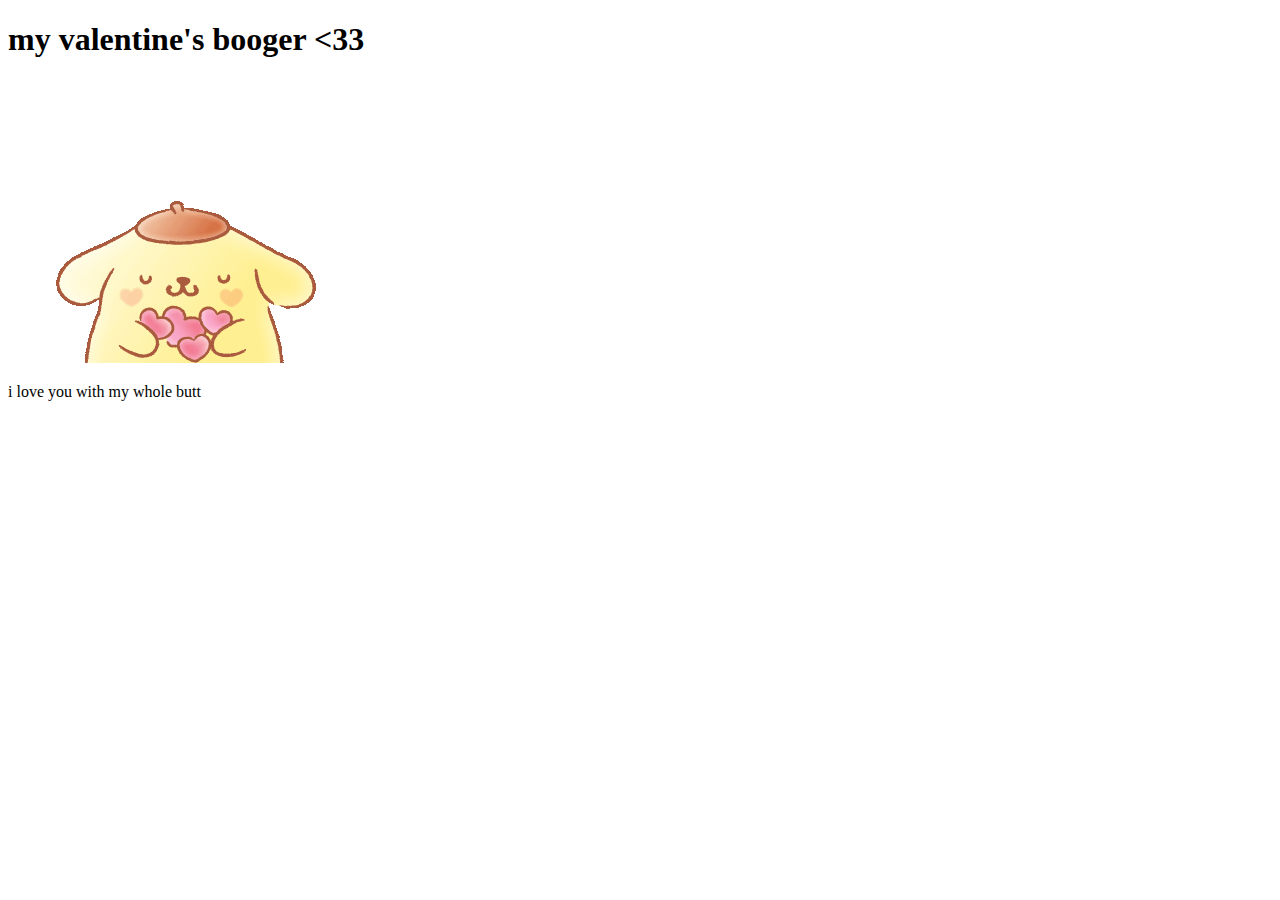
==== yes.html @ 010f5e47 "Update yes.html" ====
<!DOCTYPE html>
<html lang="en">
    <head>
        <link rel="stylesheet" href="styles.css">
        
    </head> 
    <body>
        <div class="container">
            <div >
                <h1 class = "header_text"> my valentine's booger <33 </h1>
            </div>
            <div class="gif_container">
                <img src="pompompurin-vivian-kong.gif" alt="pompom with hearts">
            </div>
            <p class = "text"> i love you with my whole butt </p>
        </div>
       
    </body> 
</html>
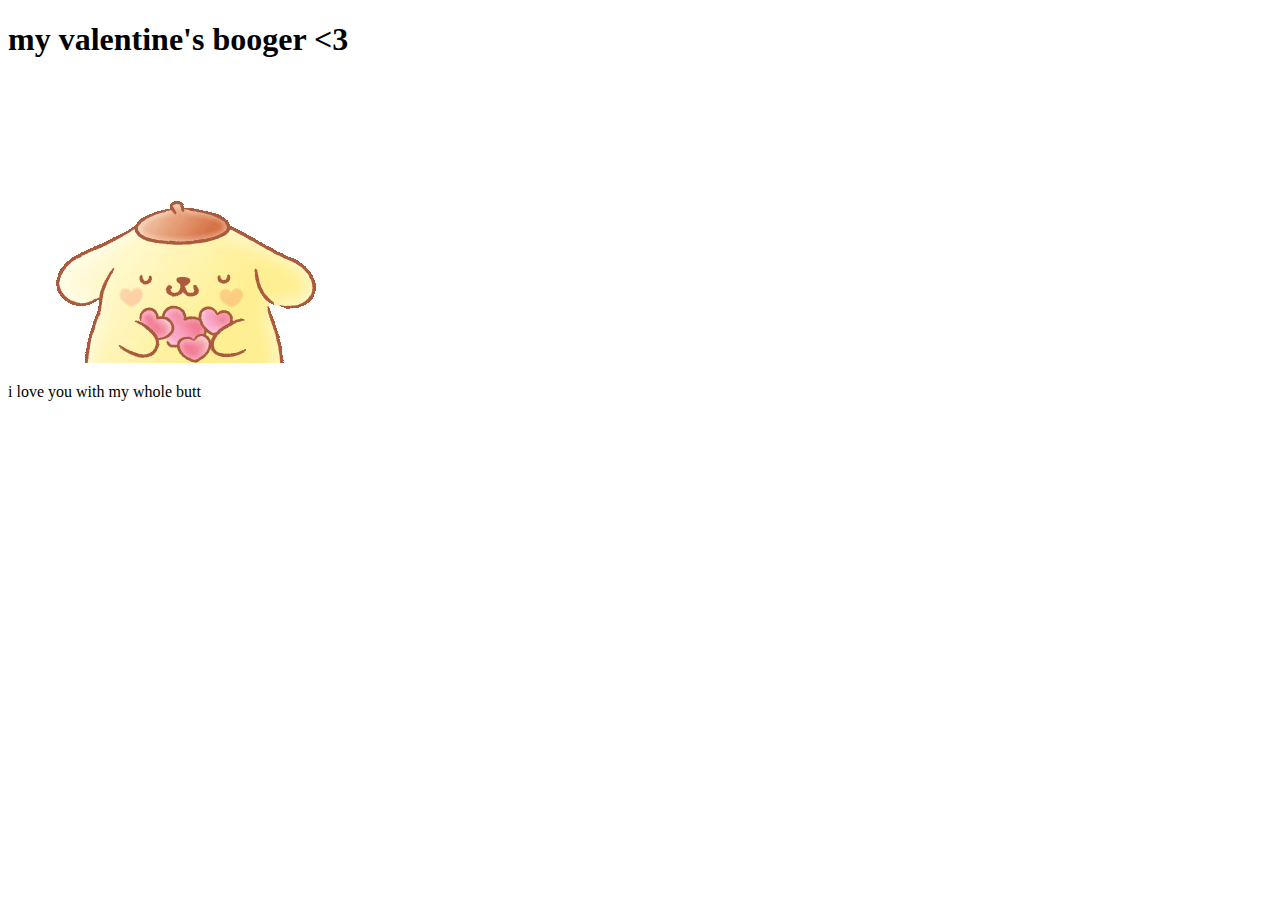
==== commit 158eb163: "Update yes.html" ====
--- a/yes.html
+++ b/yes.html
@@ -7,7 +7,7 @@
     <body>
         <div class="container">
             <div >
-                <h1 class = "header_text"> my valentine's booger <33 </h1>
+                <h1 class = "header_text"> my valentine's booger <3 </h1>
             </div>
             <div class="gif_container">
                 <img src="pompompurin-vivian-kong.gif" alt="pompom with hearts">
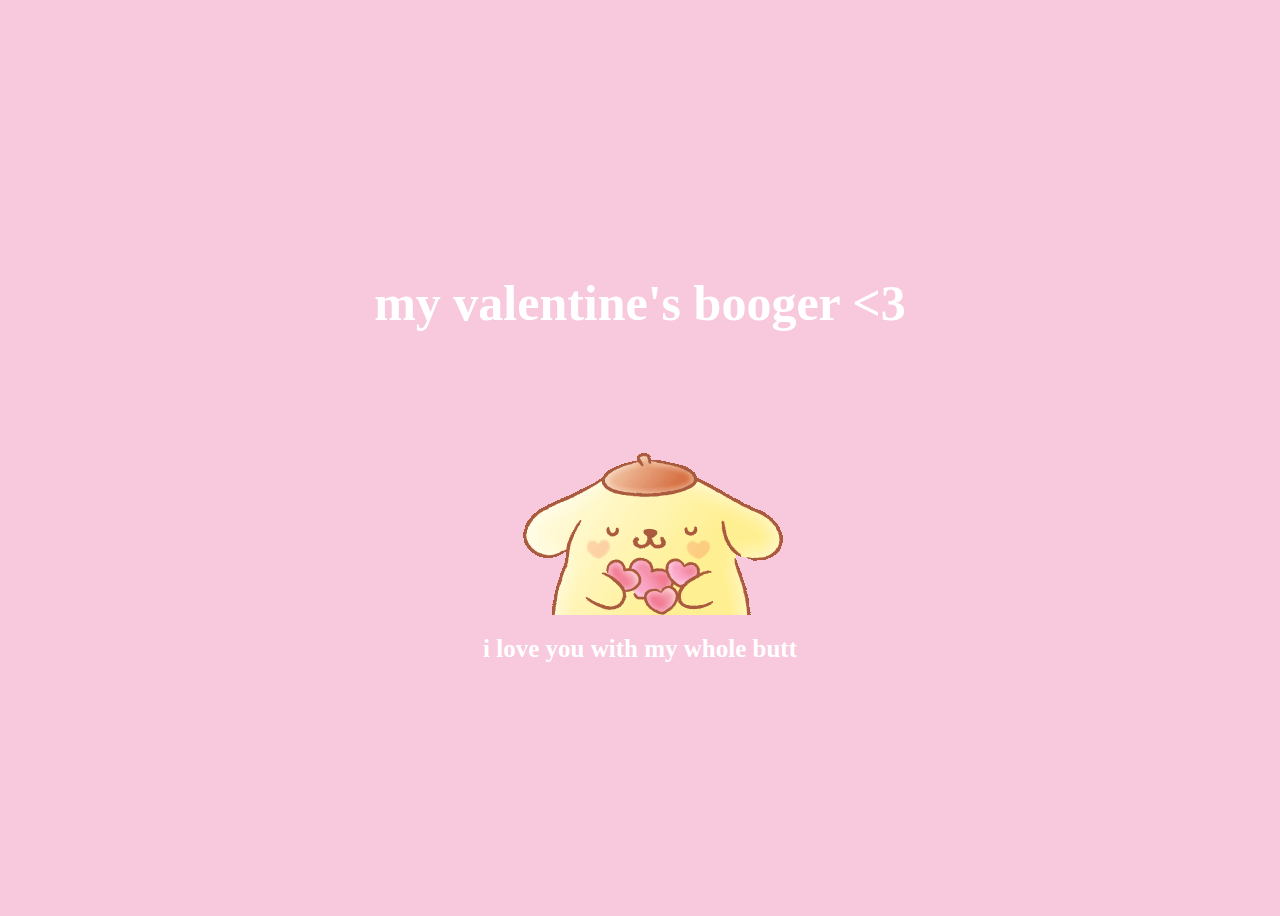
==== commit 3022acc7: "Update yes.html" ====
--- a/yes.html
+++ b/yes.html
@@ -1,7 +1,7 @@
 <!DOCTYPE html>
 <html lang="en">
     <head>
-        <link rel="stylesheet" href="styles.css">
+        <link rel="stylesheet" href="yes.css">
         
     </head> 
     <body>
--- a/yes.css
+++ b/yes.css
@@ -0,0 +1,75 @@
+body {
+    display: flex;
+    justify-content: center;
+    align-items: center;
+    height: 100vh;
+    background-color: #F8C8DC;
+}
+
+/* Position the "No" button absolutely within body */
+#noButton {
+    position: absolute;
+    margin-left: 150px;
+    transition: 0.5s;
+    /* Smooth movement */
+}
+
+#yesButton {
+    position: absolute;
+    margin-right: 150px;
+    /* Smooth movement */
+}
+
+.header_text {
+    font-family: 'Nunito';
+    font-size: 50px;
+    font-weight: bold;
+    color: white;
+    text-align: center;
+    margin-top: 20px;
+    margin-bottom: 0px;
+}
+
+.text {
+    font-family: 'Nunito';
+    font-size: 25px;
+    font-weight: bold;
+    color: white;
+    text-align: center;
+    margin-top: 20px;
+    margin-bottom: 0px;
+}
+
+.buttons {
+    display: flex;
+    flex-direction: row;
+    justify-content: center;
+    align-items: center;
+    margin-top: 20px;
+    margin-left: 20px;
+    /* optional: adds some space between the buttons */
+}
+
+.btn {
+    background-color: #FFB6C1;
+    color: white;
+    padding: 15px 32px;
+    text-align: center;
+    display: inline-block;
+    font-size: 16px;
+    margin: 4px 2px;
+    cursor: pointer;
+    border: none;
+    border-radius: 12px;
+    transition: background-color 0.3s ease;
+}
+
+.btn:hover {
+    background-color: #FAF9F6;
+}
+
+.gif_container {
+    display: flex;
+    justify-content: center;
+    align-items: center;
+}
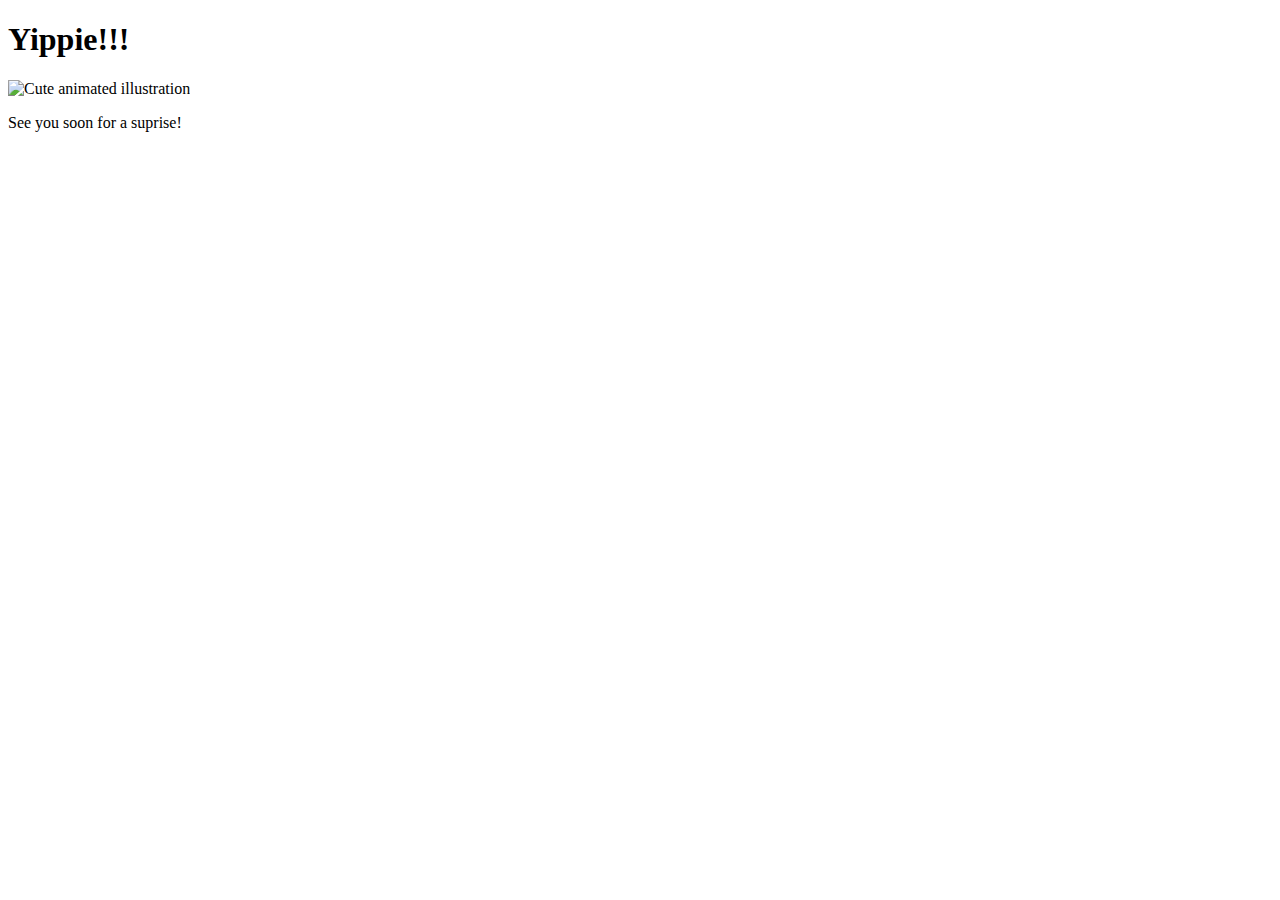
==== commit 0a6980e0: "Add files via upload" ====
--- a/yes.html
+++ b/yes.html
@@ -1,19 +1,19 @@
 <!DOCTYPE html>
 <html lang="en">
     <head>
-        <link rel="stylesheet" href="yes.css">
+        <link rel="stylesheet" href="./style/css/yes_styles.css">
         
     </head> 
     <body>
         <div class="container">
             <div >
-                <h1 class = "header_text"> my valentine's booger <3 </h1>
+                <h1 class = "header_text">Yippie!!! </h1>
             </div>
             <div class="gif_container">
-                <img src="pompompurin-vivian-kong.gif" alt="pompom with hearts">
+                <img src="./style/images/cute-cat.gif" alt="Cute animated illustration">
             </div>
-            <p class = "text"> i love you with my whole butt </p>
+            <p class = "text"> See you soon for a suprise!</p>
         </div>
        
     </body> 
-</html>
+</html>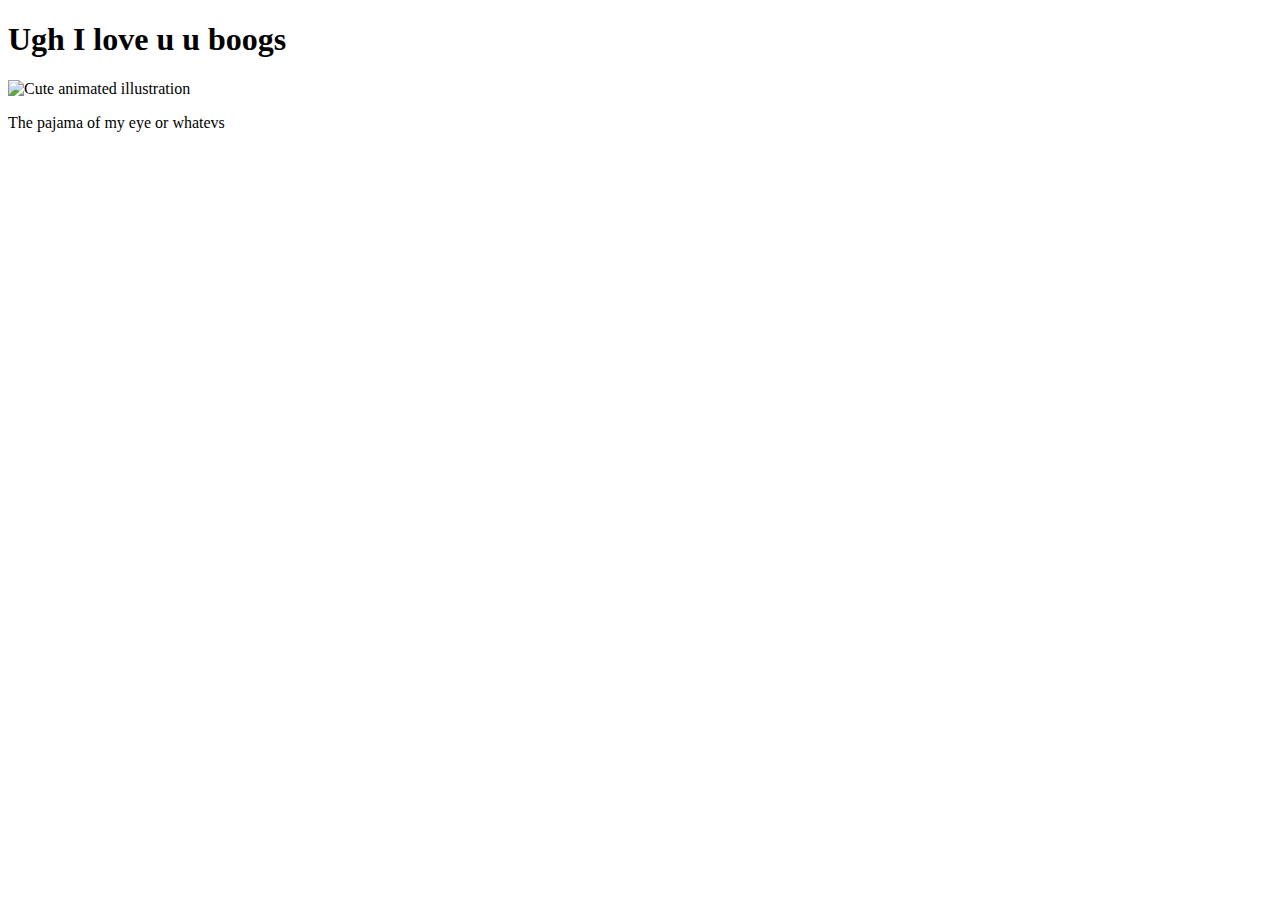
==== commit eb82f6b3: "Update yes.html" ====
--- a/yes.html
+++ b/yes.html
@@ -1,19 +1,19 @@
 <!DOCTYPE html>
 <html lang="en">
     <head>
-        <link rel="stylesheet" href="./style/css/yes_styles.css">
+        <link rel="stylesheet" href="yes_styles.css">
         
     </head> 
     <body>
         <div class="container">
             <div >
-                <h1 class = "header_text">Yippie!!! </h1>
+                <h1 class = "header_text"> Ugh I love u u boogs </h1>
             </div>
             <div class="gif_container">
                 <img src="./style/images/cute-cat.gif" alt="Cute animated illustration">
             </div>
-            <p class = "text"> See you soon for a suprise!</p>
+            <p class = "text"> The pajama of my eye or whatevs </p>
         </div>
        
     </body> 
-</html>+</html>
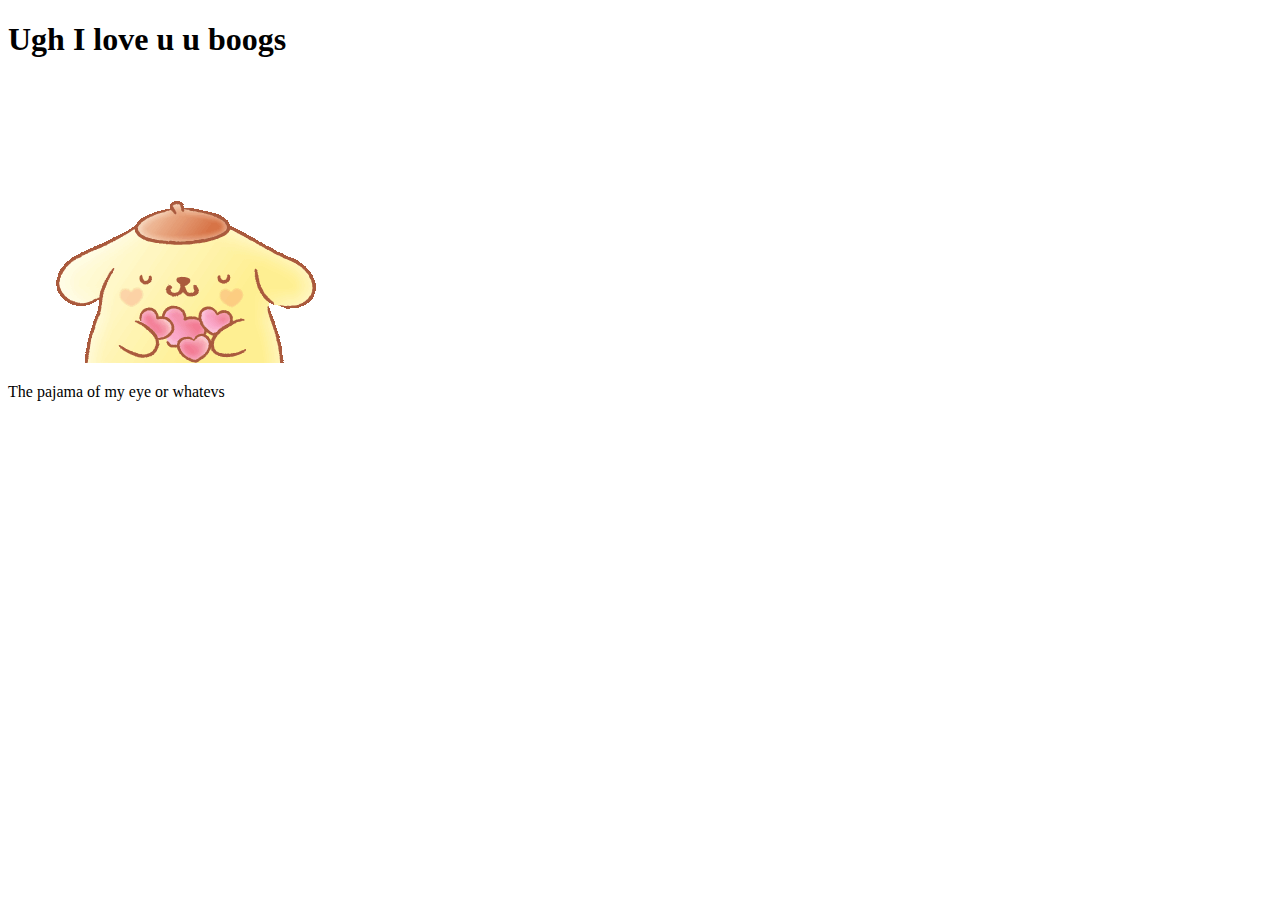
==== commit ee42ee1f: "Update yes.html" ====
--- a/yes.html
+++ b/yes.html
@@ -10,7 +10,7 @@
                 <h1 class = "header_text"> Ugh I love u u boogs </h1>
             </div>
             <div class="gif_container">
-                <img src="./style/images/cute-cat.gif" alt="Cute animated illustration">
+                <img src="pompompurin-vivian-kong.gif" alt="heart pompom">
             </div>
             <p class = "text"> The pajama of my eye or whatevs </p>
         </div>
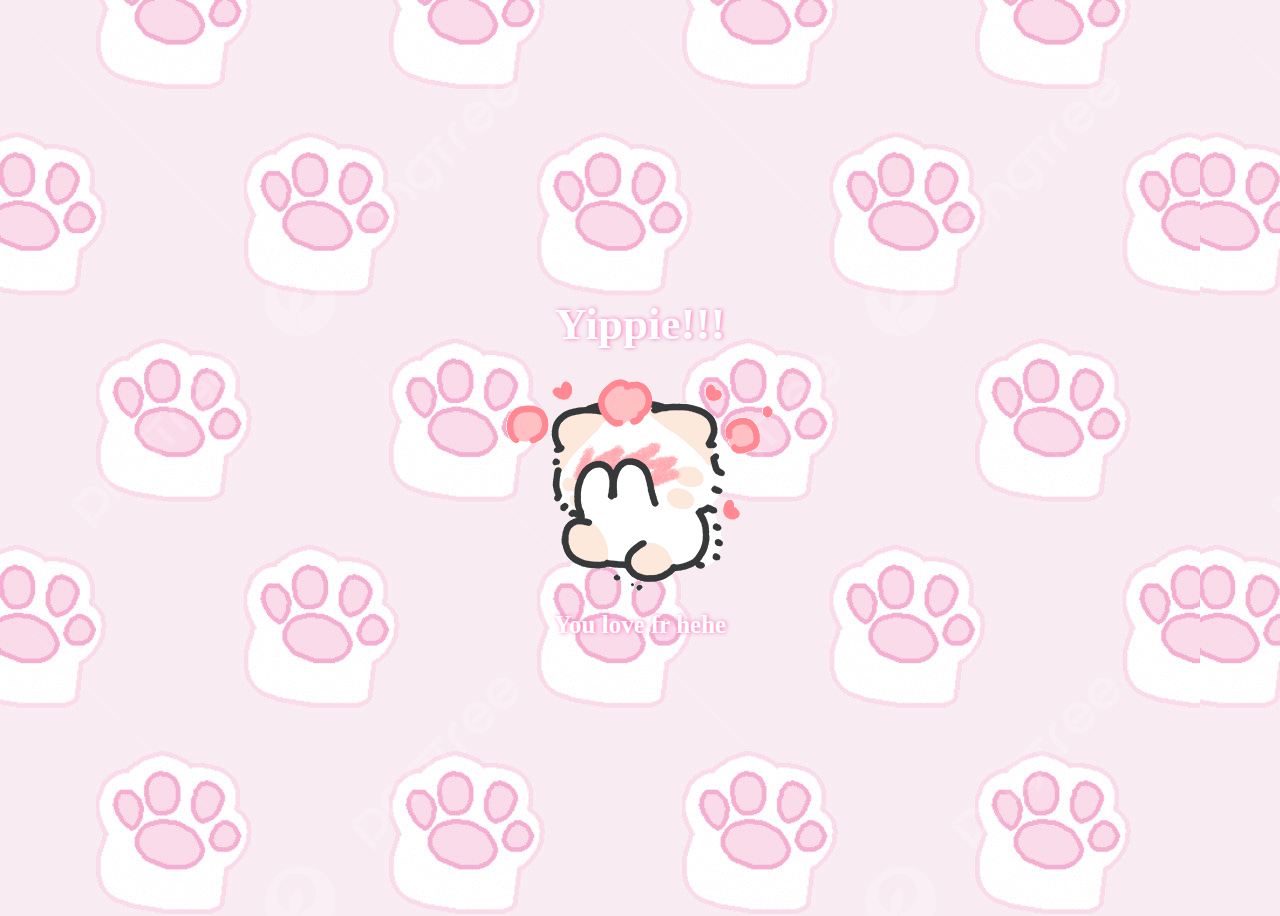
==== commit ca47028f: "Add files via upload" ====
--- a/yes.html
+++ b/yes.html
@@ -1,19 +1,20 @@
 <!DOCTYPE html>
 <html lang="en">
-    <head>
-        <link rel="stylesheet" href="yes_styles.css">
-        
-    </head> 
-    <body>
-        <div class="container">
-            <div >
-                <h1 class = "header_text"> Ugh I love u u boogs </h1>
-            </div>
-            <div class="gif_container">
-                <img src="pompompurin-vivian-kong.gif" alt="heart pompom">
-            </div>
-            <p class = "text"> The pajama of my eye or whatevs </p>
-        </div>
-       
-    </body> 
+  <head>
+    <link rel="stylesheet" href="./style/css/yes_styles.css" />
+  </head>
+  <body>
+    <div class="container">
+      <div>
+        <h1 class="header_text">Yippie!!!</h1>
+      </div>
+      <div class="gif_container">
+        <img
+          src="./style/images/cute-cat.gif"
+          alt="Cute animated illustration"
+        />
+      </div>
+      <p class="text">You love fr hehe</p>
+    </div>
+  </body>
 </html>
--- a/style/css/yes_styles.css
+++ b/style/css/yes_styles.css
@@ -0,0 +1,41 @@
+body {
+    display: flex;
+    justify-content: center;
+    align-items: center;
+    height: 100vh;
+    background-color: #F8C8DC;
+    background-image: url('../images/cat_background.jpg');
+}
+
+.header_text{
+    font-family: 'Nunito';
+    font-size: 45px;
+    font-weight: bold;
+    color: white;
+    text-align: center;
+    margin-top: 20px;
+    margin-bottom: 0px;
+
+    /* Add text shadow for thickness and dark pink lining */
+    text-shadow: 1px 0px 4px #ff6ebb;
+
+}
+.text {
+    font-family: 'Nunito';
+    font-size: 25px;
+    font-weight: bold;
+    color: white;
+    text-align: center;
+    margin-top: 20px;
+    margin-bottom: 0px;
+
+    /* Add text shadow for thickness and dark pink lining */
+    text-shadow: 1px 0px 4px #ff6ebb;
+}
+
+
+.gif_container {
+    display: flex;
+    justify-content: center;
+    align-items: center;
+}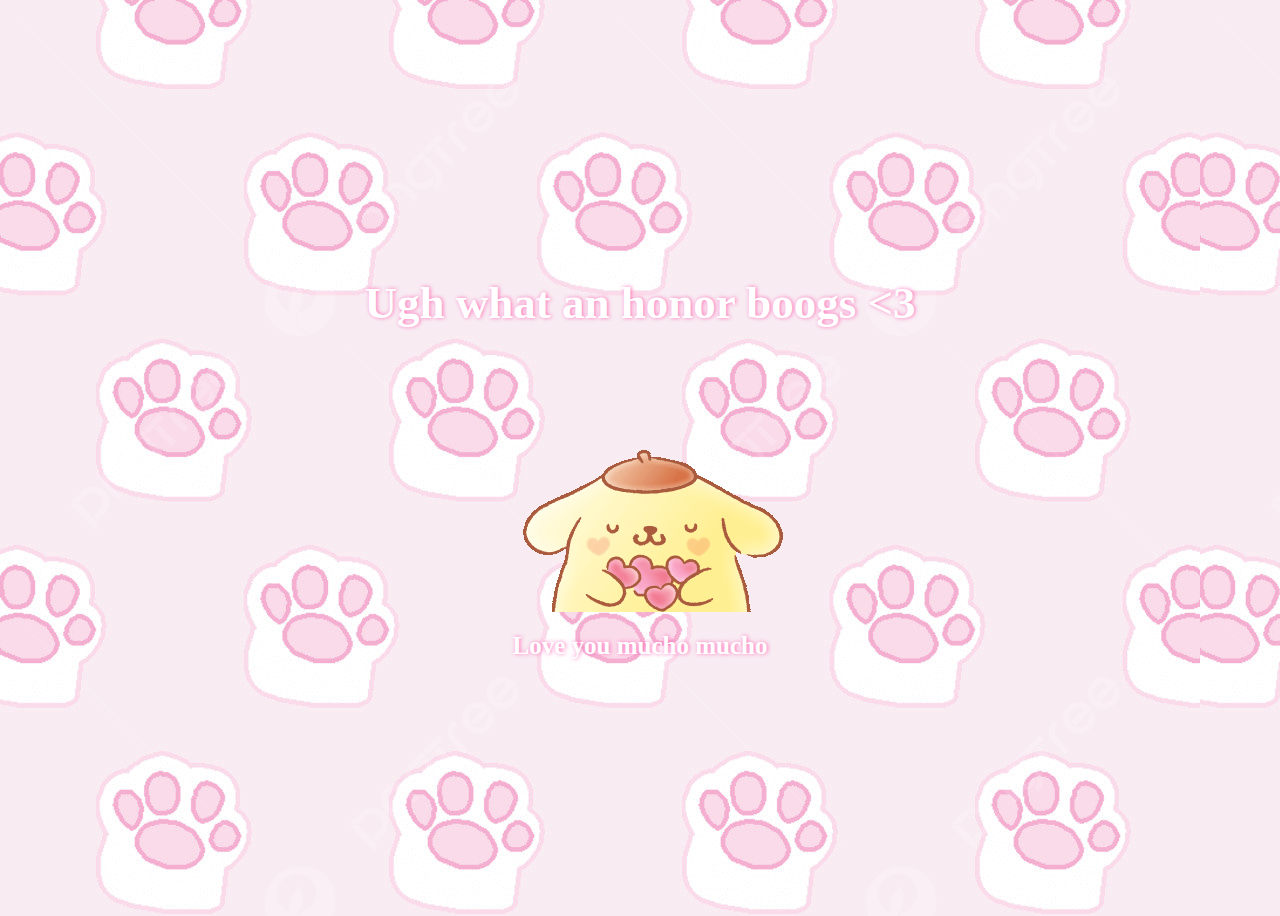
==== commit e8dcd3c9: "Update yes.html" ====
--- a/yes.html
+++ b/yes.html
@@ -6,15 +6,15 @@
   <body>
     <div class="container">
       <div>
-        <h1 class="header_text">Yippie!!!</h1>
+        <h1 class="header_text">Ugh what an honor boogs <3 </h1>
       </div>
       <div class="gif_container">
         <img
-          src="./style/images/cute-cat.gif"
-          alt="Cute animated illustration"
+          src="pompompurin-vivian-kong.gif"
+          alt="Heart pompom"
         />
       </div>
-      <p class="text">You love fr hehe</p>
+      <p class="text">Love you mucho mucho</p>
     </div>
   </body>
 </html>
